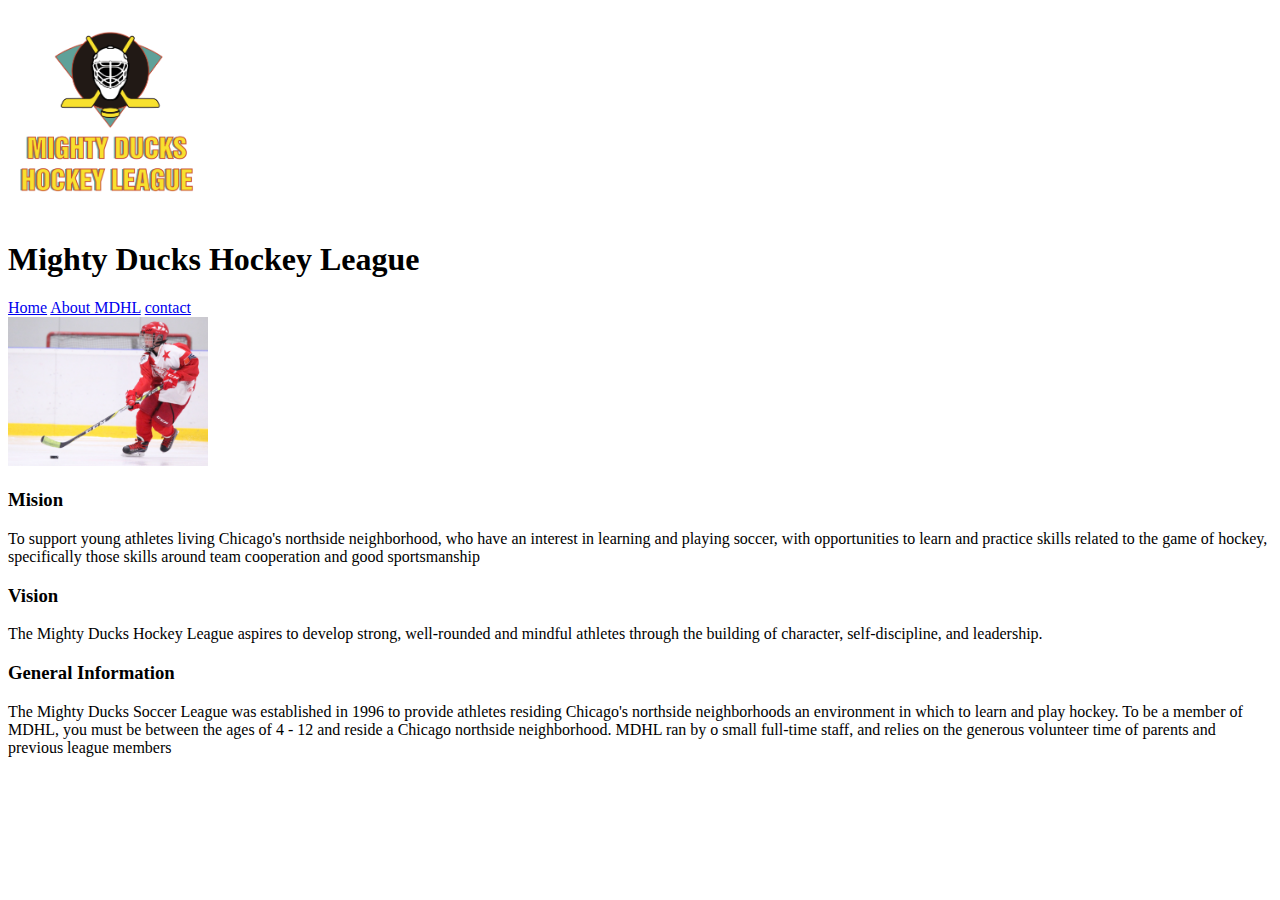
==== Pages/about.html @ b022cab3 "Se agrego una carpeta para las paginas, y ademas el uso de mas etiquetas semanticas, article y secti" ====
<!DOCTYPE html>
<html lang="en">
<head>
    <meta charset="UTF-8">
    <meta http-equiv="X-UA-Compatible" content="IE=edge">
    <meta name="viewport" content="width=device-width, initial-scale=1.0">
    <title>About</title>
</head>
<body>
    <header>
        <img width="200" src="../assets/Logo_Mighty_ducks-01.png" alt="mighty ducks logo">
        <h1>Mighty Ducks Hockey League</h1>
        <nav>
            <a href="../index.html">Home</a>
            <a href="#">About MDHL</a>
            <a href="./contact.html">contact</a>
        </nav>
    </header>

    <main>
        <img width="200" src="../assets/hockey_2.jpg" alt="Team player">
        <article>
            <section class="AbtMision">
                <h3>Mision</h3>
                <p>To support young athletes living Chicago's northside neighborhood, who have an interest in 
                    learning and playing soccer, with opportunities to learn and practice skills related to the game of 
                    hockey, specifically those skills around team cooperation and good sportsmanship</p>
            </section>
    
            <section class="AbtVision">
                <h3>Vision</h3>
                <p>The Mighty Ducks Hockey League aspires to develop strong, well-rounded and mindful athletes 
                    through the building of character, self-discipline, and leadership.</p>
            </section>
    
            <section class="AbtGeneral">
                <h3>General Information</h3>
                <p>The Mighty Ducks Soccer League was established in 1996 to provide athletes residing 
                    Chicago's northside neighborhoods an environment in which to learn and play hockey. To be a 
                    member of MDHL, you must be between the ages of 4 - 12 and reside a Chicago northside neighborhood. MDHL ran by o small full-time staff, and relies on the generous volunteer time of 
                    parents and previous league members</p>
            </section>
        </article>
    </main>
</body>
</html>
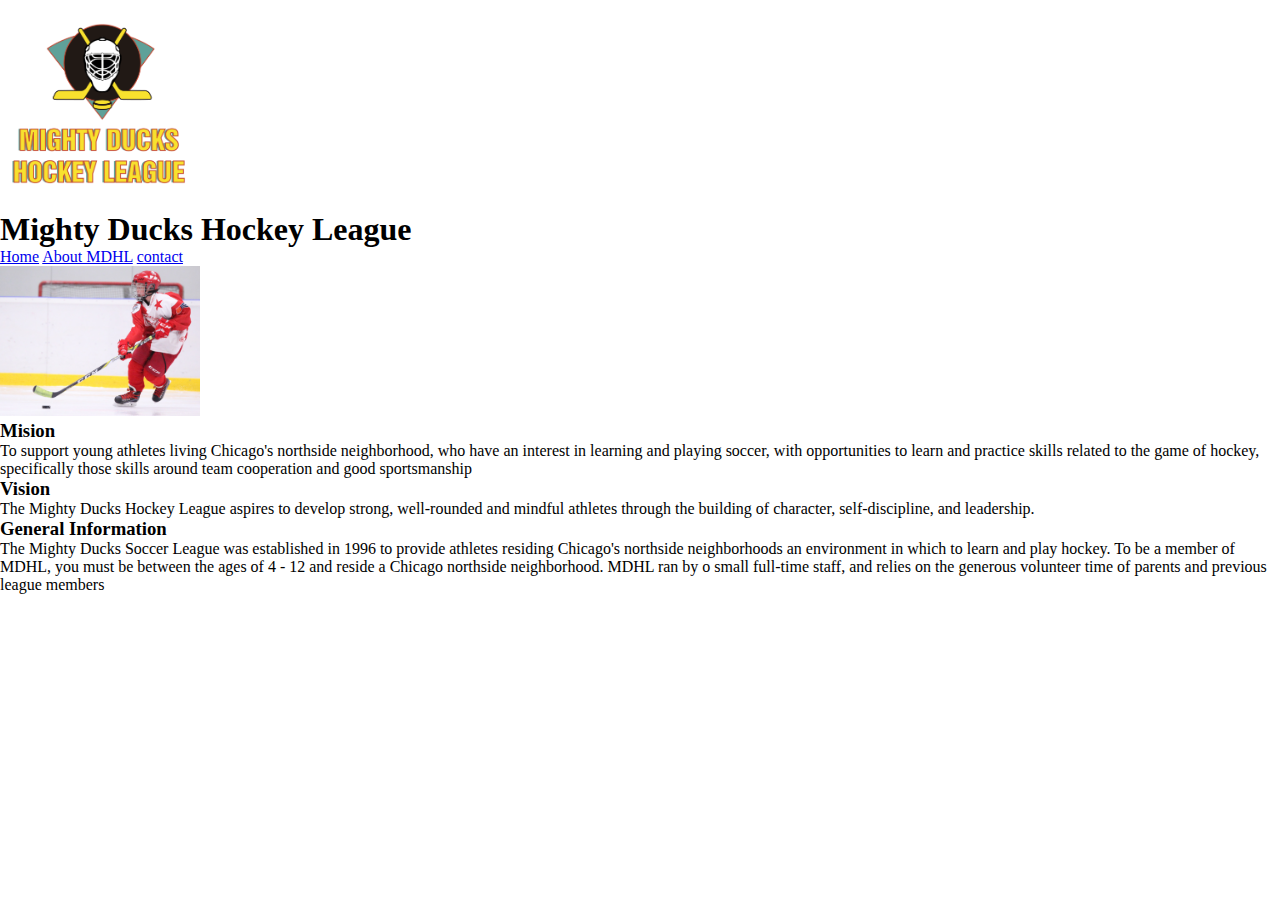
==== commit 372aa029: "Agregue una carpeta de estilos, junto a un archivo css que fue vinculado a todas las paginas html, m" ====
--- a/Pages/about.html
+++ b/Pages/about.html
@@ -4,6 +4,7 @@
     <meta charset="UTF-8">
     <meta http-equiv="X-UA-Compatible" content="IE=edge">
     <meta name="viewport" content="width=device-width, initial-scale=1.0">
+    <link rel="stylesheet" href="../Styles/Style.css">
     <title>About</title>
 </head>
 <body>
--- a/Styles/Style.css
+++ b/Styles/Style.css
@@ -0,0 +1,5 @@
+* {
+    margin: 0;
+    padding: 0;
+    box-sizing: border-box;
+}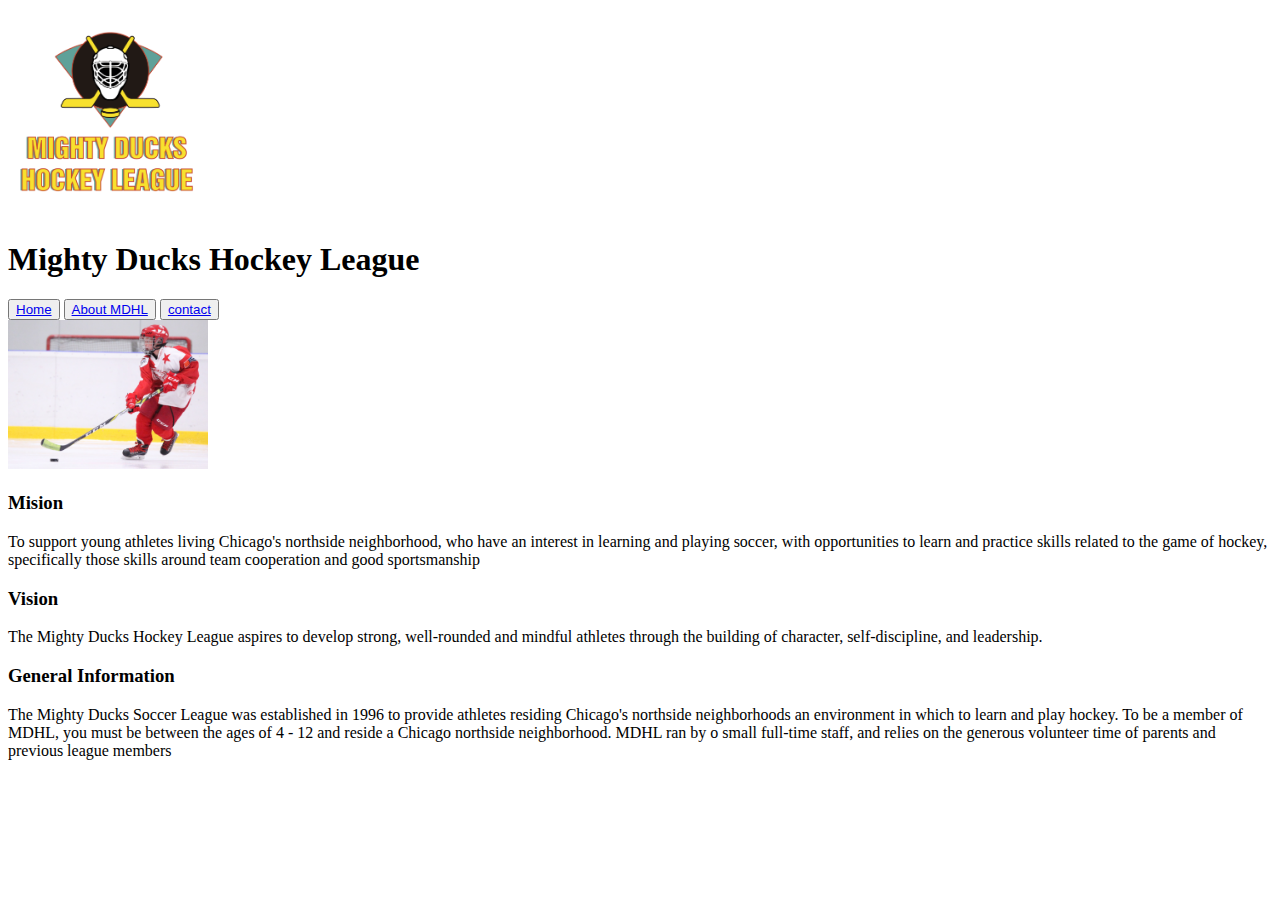
==== commit 4d6413e8: "cambie el nombre de los style, estaban con una S mayusculas, tambien cambie las rutas correspondient" ====
--- a/Pages/about.html
+++ b/Pages/about.html
@@ -4,7 +4,7 @@
     <meta charset="UTF-8">
     <meta http-equiv="X-UA-Compatible" content="IE=edge">
     <meta name="viewport" content="width=device-width, initial-scale=1.0">
-    <link rel="stylesheet" href="../Styles/Style.css">
+    <link rel="stylesheet" href="../styles/style.css">
     <title>About</title>
 </head>
 <body>
@@ -12,9 +12,9 @@
         <img width="200" src="../assets/Logo_Mighty_ducks-01.png" alt="mighty ducks logo">
         <h1>Mighty Ducks Hockey League</h1>
         <nav>
-            <a href="../index.html">Home</a>
-            <a href="#">About MDHL</a>
-            <a href="./contact.html">contact</a>
+            <button><a href="../index.html">Home</a></button>
+            <button><a href="#">About MDHL</a></button>
+            <button><a href="./contact.html">contact</a></button>
         </nav>
     </header>
 
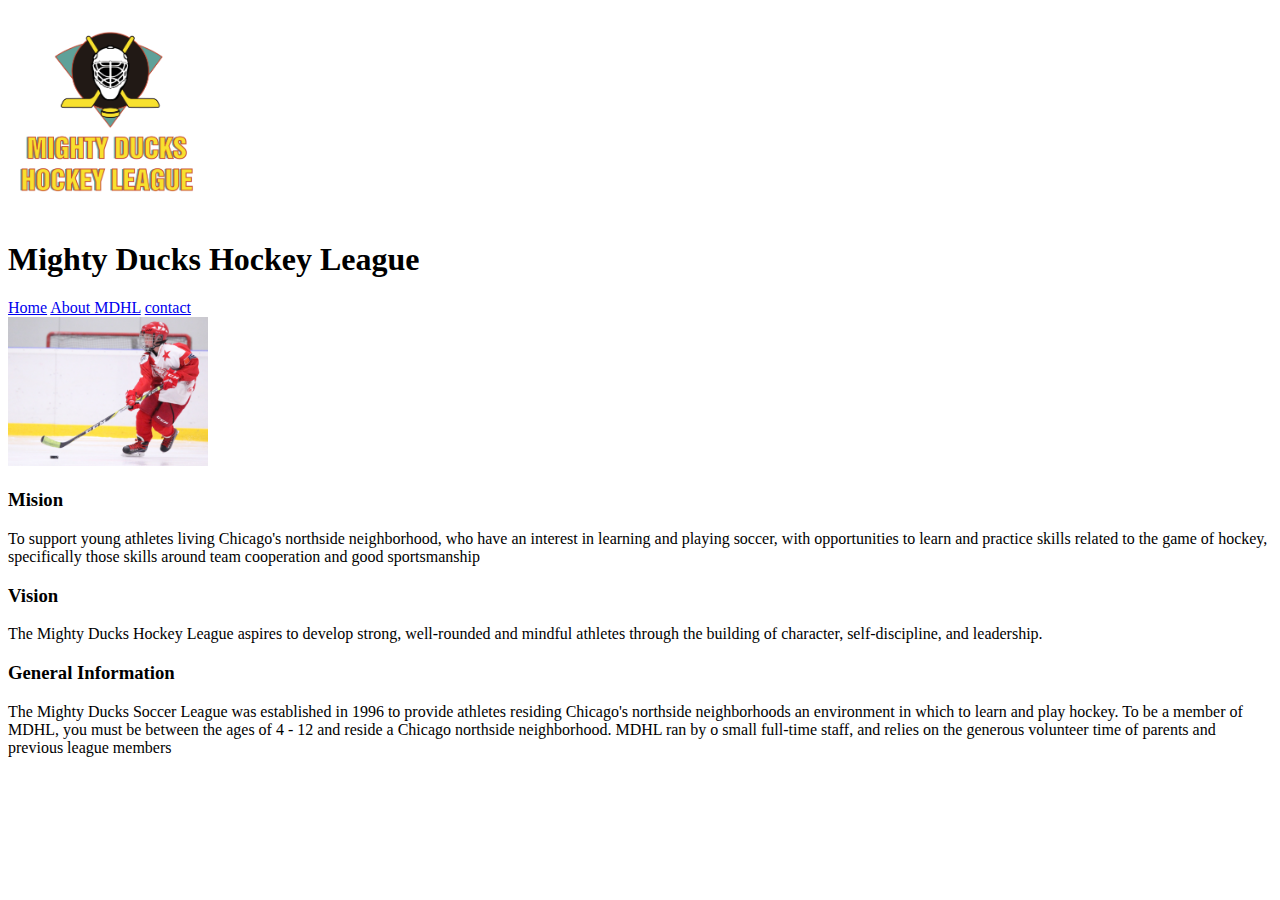
==== commit 64ae32aa: "Home terminado con el diseño exigido" ====
--- a/Pages/about.html
+++ b/Pages/about.html
@@ -12,9 +12,9 @@
         <img width="200" src="../assets/Logo_Mighty_ducks-01.png" alt="mighty ducks logo">
         <h1>Mighty Ducks Hockey League</h1>
         <nav>
-            <button><a href="../index.html">Home</a></button>
-            <button><a href="#">About MDHL</a></button>
-            <button><a href="./contact.html">contact</a></button>
+            <a href="../index.html">Home</a>
+            <a href="#">About MDHL</a>
+            <a href="./contact.html">contact</a>
         </nav>
     </header>
 
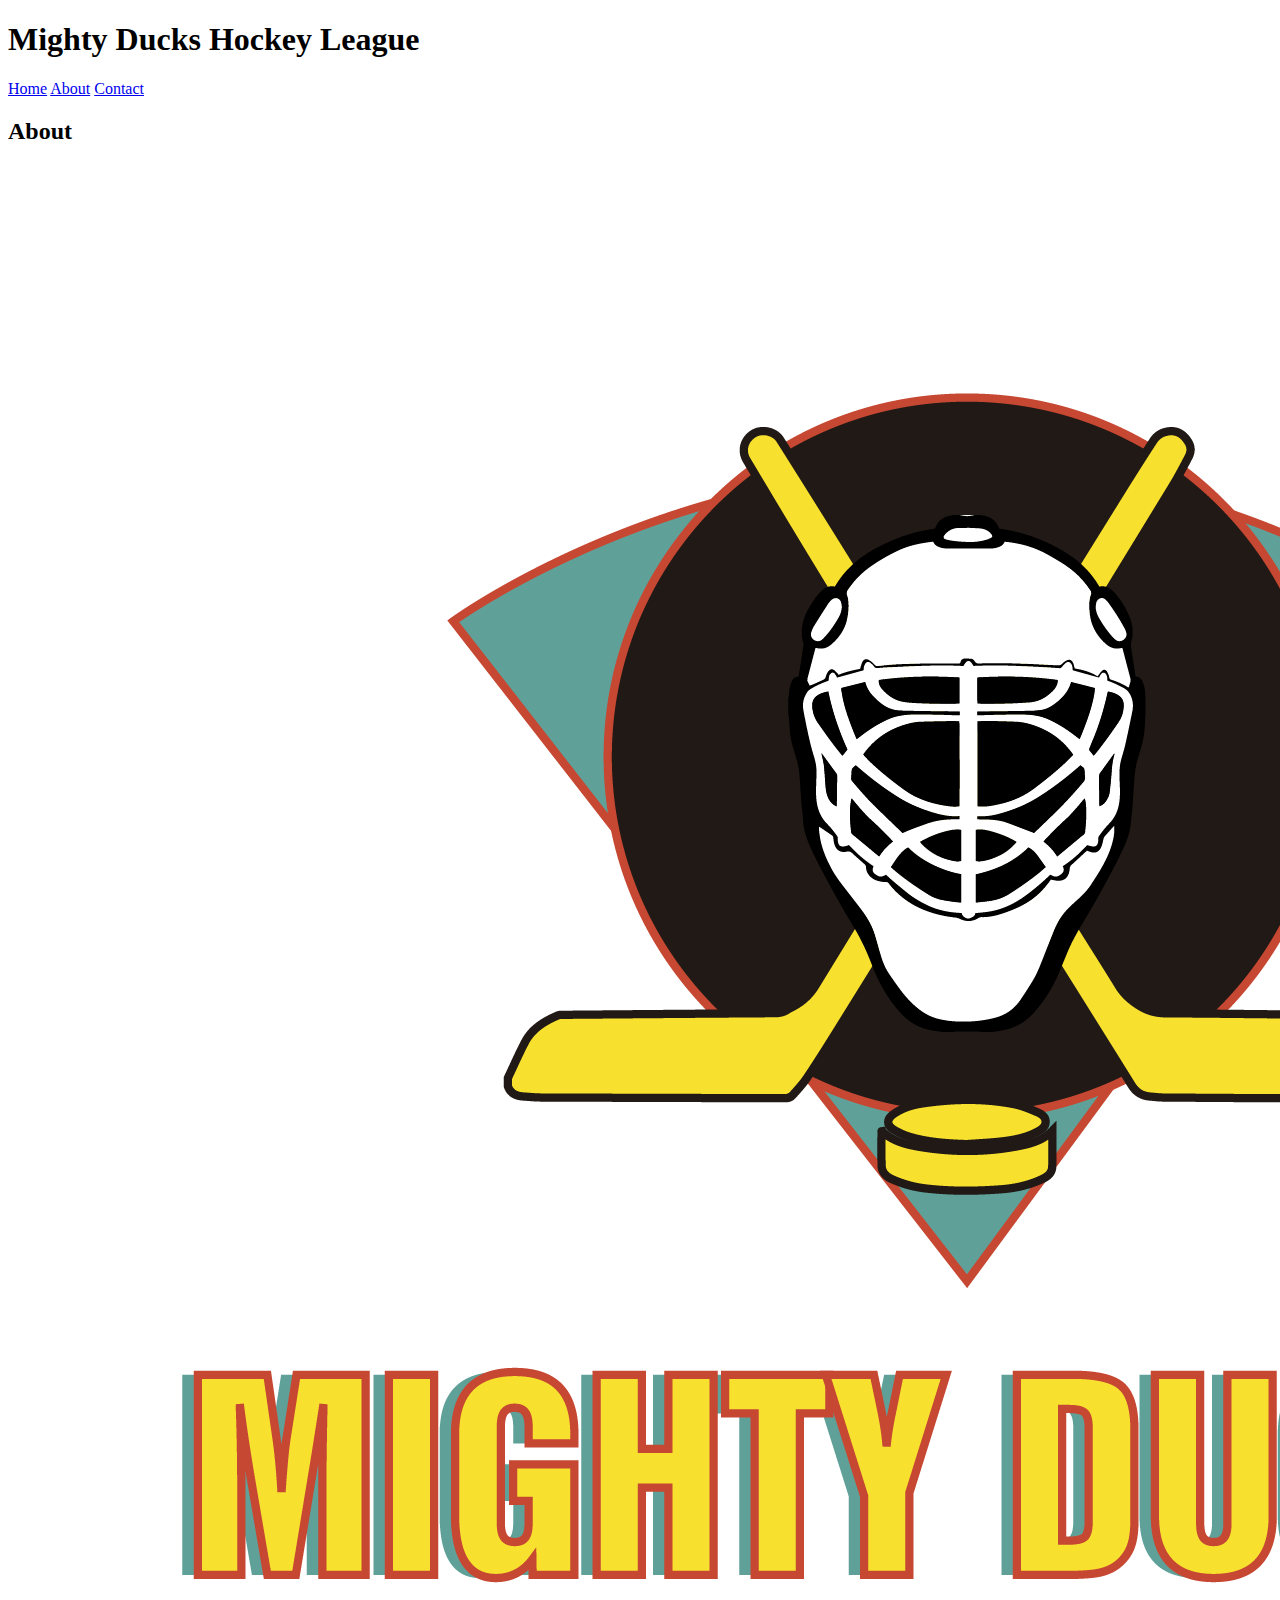
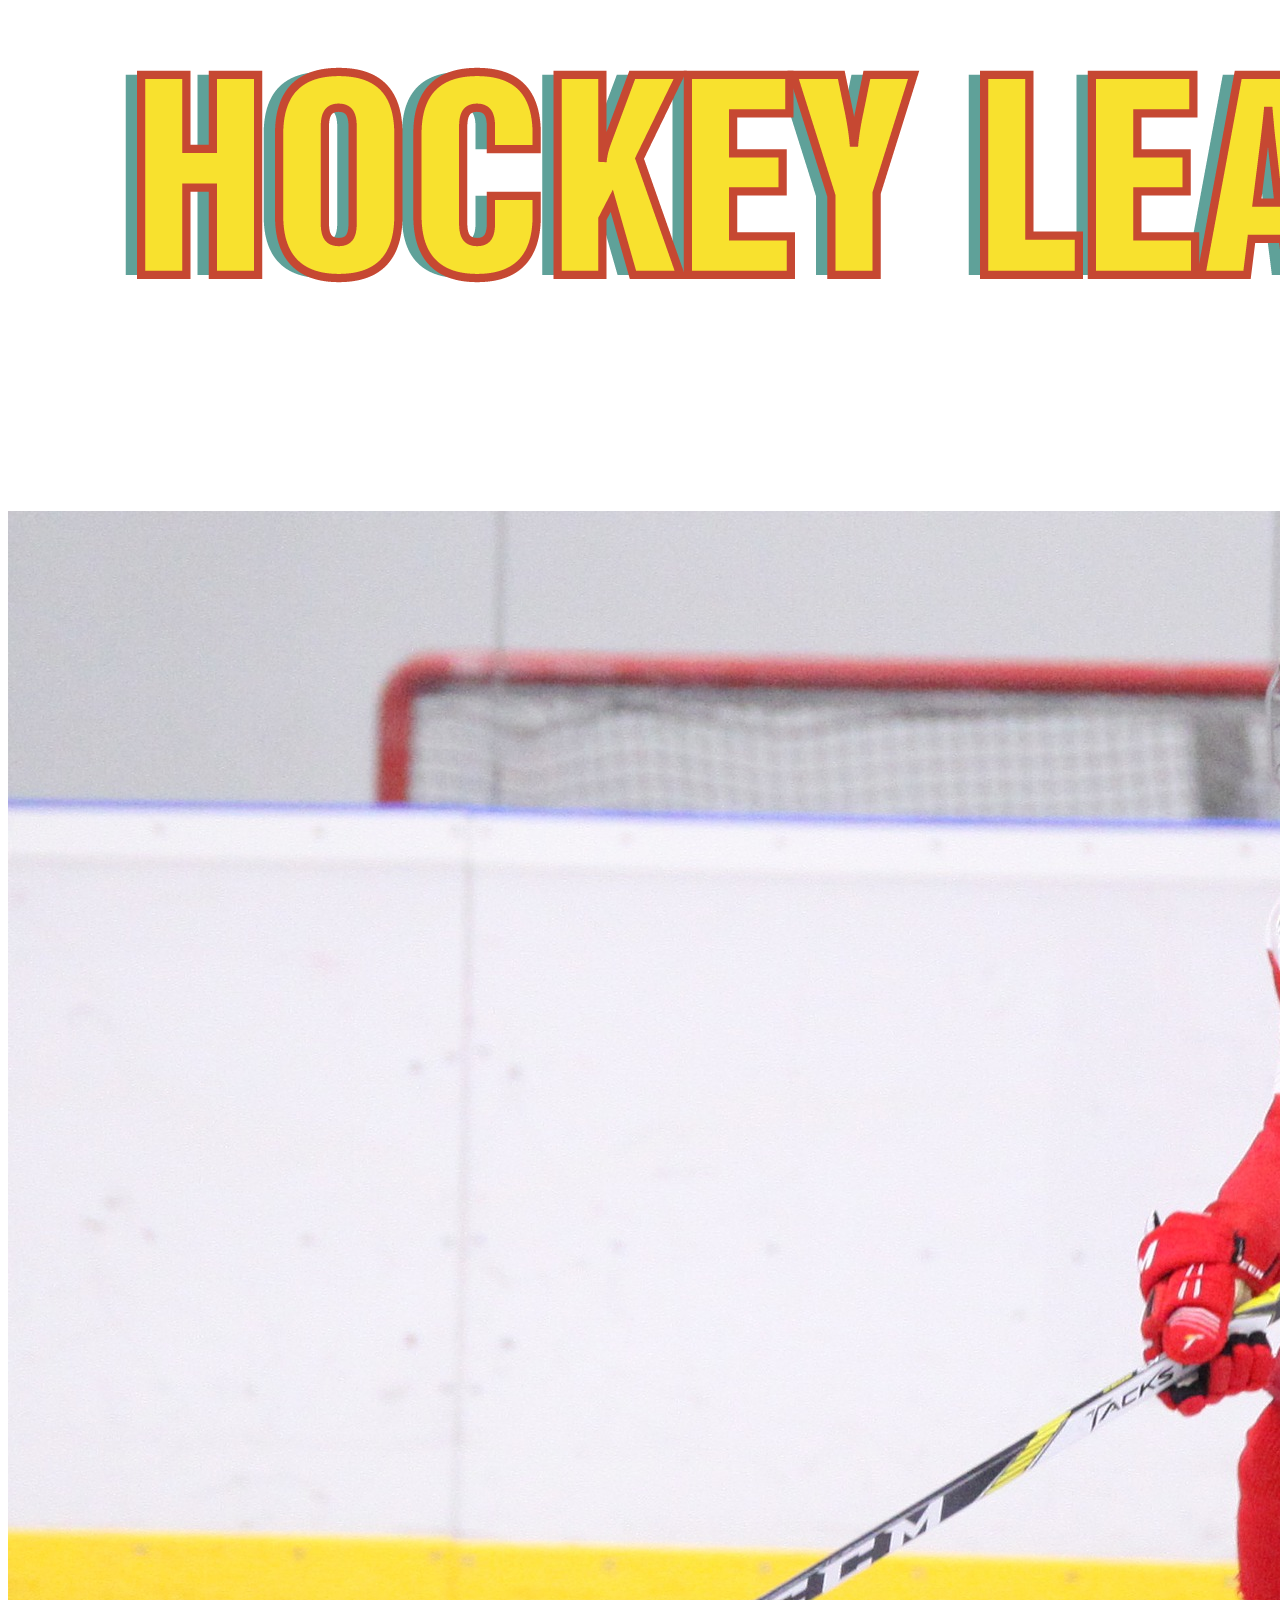
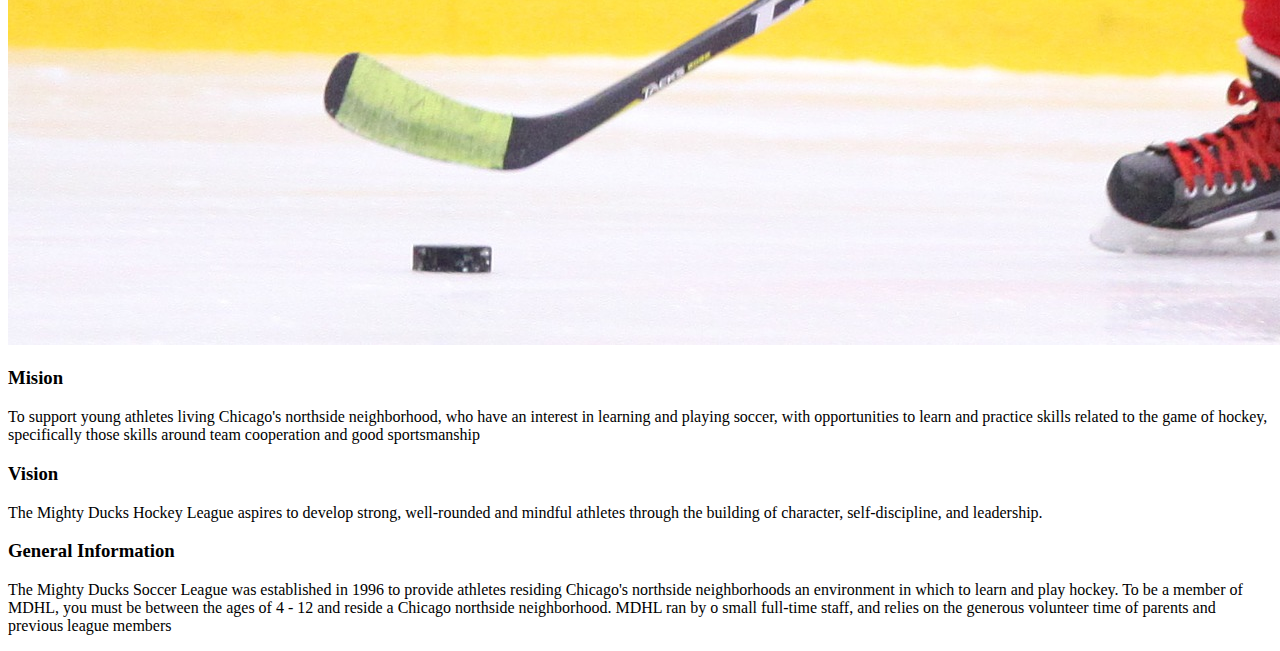
==== commit 337b0c4e: "Actualice los estilos de la pestaña About" ====
--- a/Pages/about.html
+++ b/Pages/about.html
@@ -9,38 +9,49 @@
 </head>
 <body>
     <header>
-        <img width="200" src="../assets/Logo_Mighty_ducks-01.png" alt="mighty ducks logo">
-        <h1>Mighty Ducks Hockey League</h1>
-        <nav>
-            <a href="../index.html">Home</a>
-            <a href="#">About MDHL</a>
-            <a href="./contact.html">contact</a>
-        </nav>
+        <div class="Banner">
+            <h1>Mighty Ducks Hockey League</h1>
+            <nav class="NavigationBar">
+                <a class="btn-bar" href="../index.html">Home</a>
+                <a class="btn-bar" href="#">About</a>
+                <a class="btn-bar" href="./contact.html">Contact</a>
+            </nav>
+        </div>
     </header>
 
     <main>
-        <img width="200" src="../assets/hockey_2.jpg" alt="Team player">
-        <article>
-            <section class="AbtMision">
-                <h3>Mision</h3>
-                <p>To support young athletes living Chicago's northside neighborhood, who have an interest in 
-                    learning and playing soccer, with opportunities to learn and practice skills related to the game of 
-                    hockey, specifically those skills around team cooperation and good sportsmanship</p>
-            </section>
-    
-            <section class="AbtVision">
-                <h3>Vision</h3>
-                <p>The Mighty Ducks Hockey League aspires to develop strong, well-rounded and mindful athletes 
-                    through the building of character, self-discipline, and leadership.</p>
-            </section>
-    
-            <section class="AbtGeneral">
-                <h3>General Information</h3>
-                <p>The Mighty Ducks Soccer League was established in 1996 to provide athletes residing 
-                    Chicago's northside neighborhoods an environment in which to learn and play hockey. To be a 
-                    member of MDHL, you must be between the ages of 4 - 12 and reside a Chicago northside neighborhood. MDHL ran by o small full-time staff, and relies on the generous volunteer time of 
-                    parents and previous league members</p>
-            </section>
+        <article class="UpcomingEvents">
+            <h2>About</h2>
+            <div class="UpcomingEventsContainer">
+                <div class="ImagesAbt">
+                    <img class="Logo" src="../assets/Logo_Mighty_ducks-01.png" alt="mighty ducks logo">
+                    <img class="TeamImg" src="../assets/hockey_2.jpg" alt="Team player">
+                </div>
+
+                <div class="UpcomingEventsText">
+                    <section class="Abt">
+                        <h3>Mision</h3>
+                        <p>To support young athletes living Chicago's northside neighborhood, who have an interest in 
+                            learning and playing soccer, with opportunities to learn and practice skills related to the game of 
+                            hockey, specifically those skills around team cooperation and good sportsmanship</p>
+                    </section>
+            
+                    <section class="Abt">
+                        <h3>Vision</h3>
+                        <p>The Mighty Ducks Hockey League aspires to develop strong, well-rounded and mindful athletes 
+                            through the building of character, self-discipline, and leadership.</p>
+                    </section>
+            
+                    <section class="Abt">
+                        <h3>General Information</h3>
+                        <p>The Mighty Ducks Soccer League was established in 1996 to provide athletes residing 
+                            Chicago's northside neighborhoods an environment in which to learn and play hockey. To be a 
+                            member of MDHL, you must be between the ages of 4 - 12 and reside a Chicago northside neighborhood. MDHL ran by o small full-time staff, and relies on the generous volunteer time of 
+                            parents and previous league members</p>
+                    </section>
+
+                </div>
+            </div>
         </article>
     </main>
 </body>
